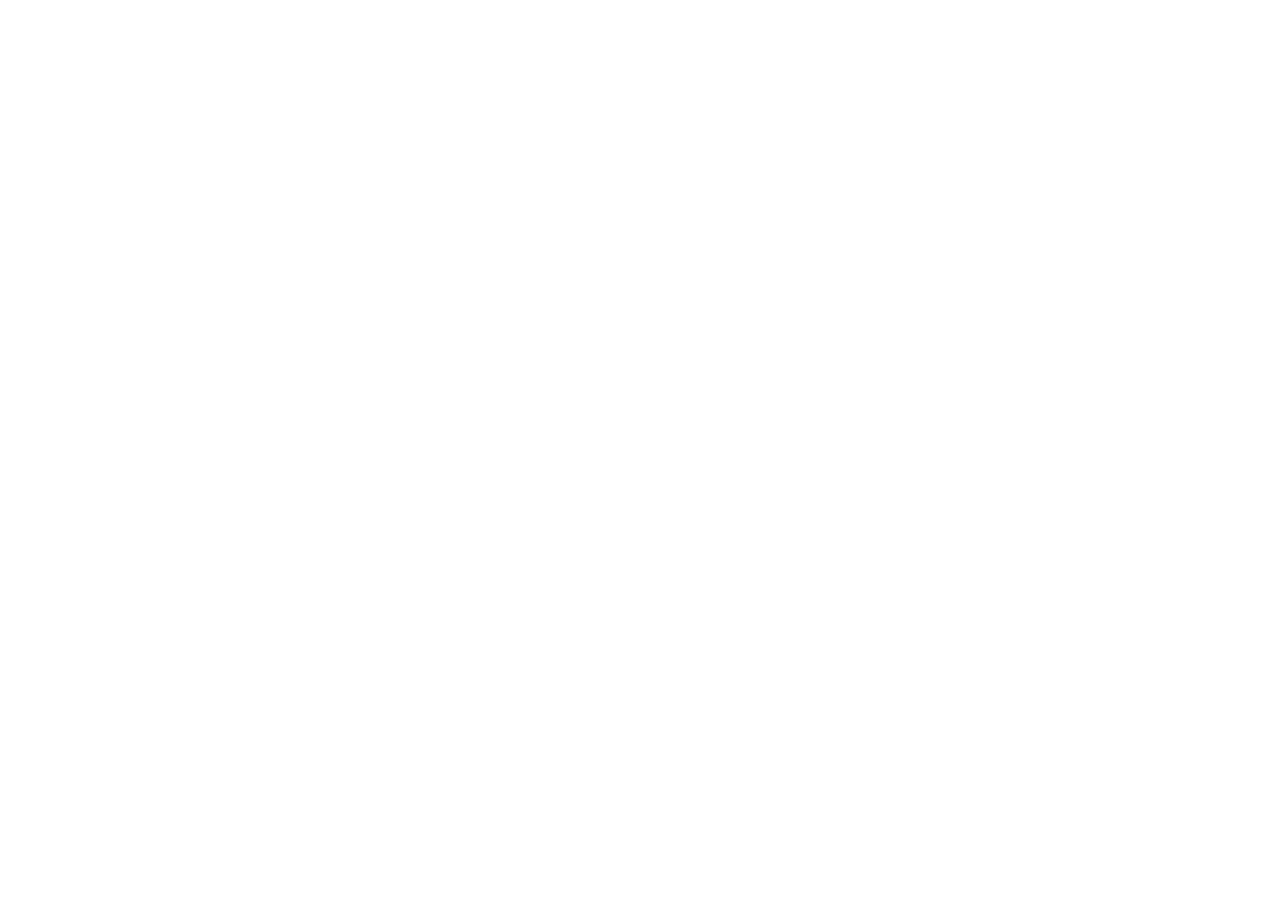
==== recipe-pages/chick-enc.html @ f97d6f64 "Finished Recipe Descriptions" ====
<!DOCTYPE html>
<html lang="en">
<head>
    <meta charset="UTF-8">
    <meta name="viewport" content="width=device-width, initial-scale=1.0">
    <title>Document</title>
    <link rel="stylesheet" href="style.css">
</head>
<body>
    
</body>
</html>
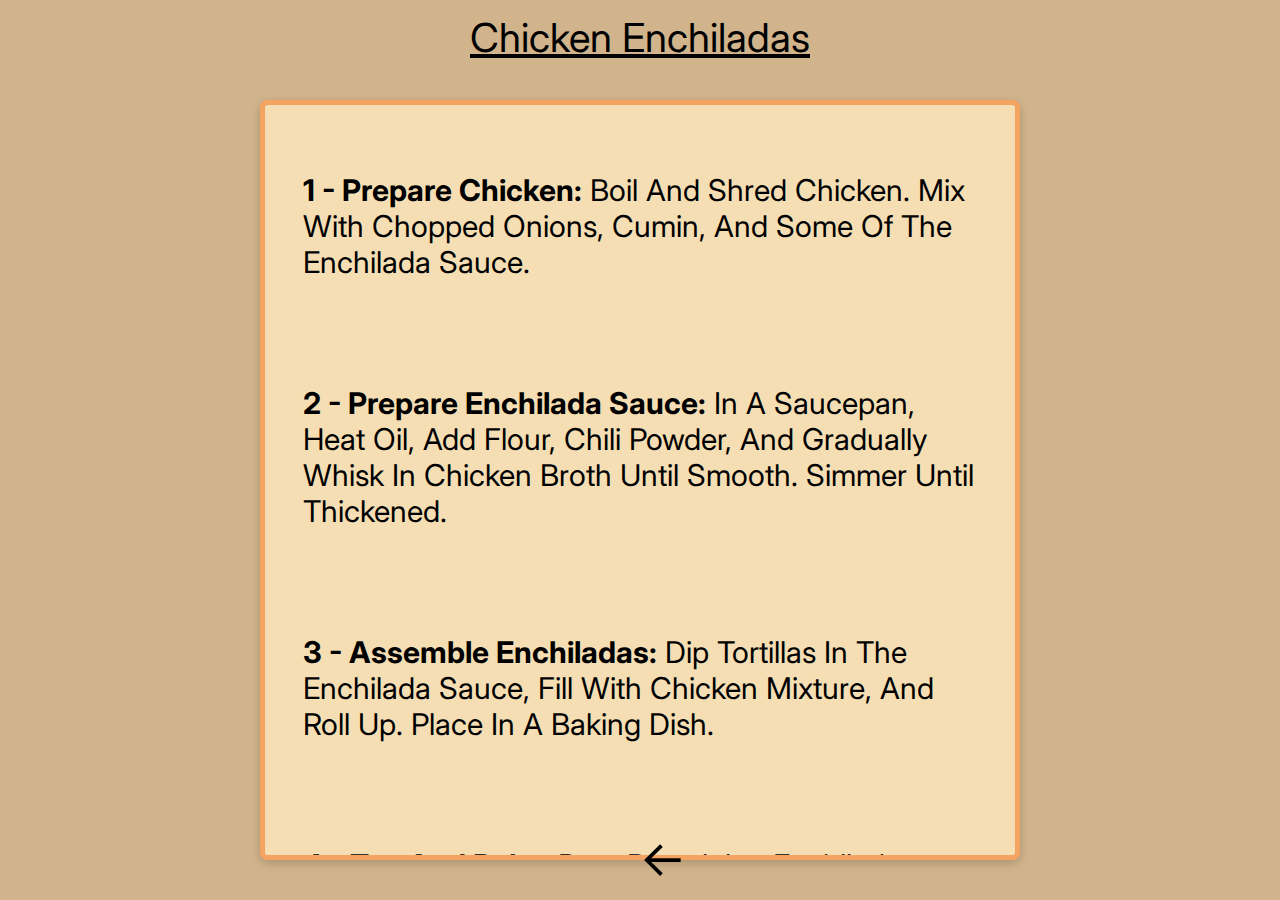
==== commit e0ce589b: "Finished everything else" ====
--- a/recipe-pages/chick-enc.html
+++ b/recipe-pages/chick-enc.html
@@ -3,10 +3,30 @@
 <head>
     <meta charset="UTF-8">
     <meta name="viewport" content="width=device-width, initial-scale=1.0">
-    <title>Document</title>
-    <link rel="stylesheet" href="style.css">
+    <title>Chicken Enchiladas Recipe</title>
+    <script src="../script.js"></script>
+    <link rel="stylesheet" href="../style.css">
+    <link href="https://fonts.googleapis.com/css2?family=Inter:wght@400;700&display=swap" rel="stylesheet">
 </head>
 <body>
-    
+    <p class="title">Chicken Enchiladas</p>
+    <div class="recipe-list">
+        <p class="info">
+            <strong>1 - Prepare Chicken:</strong> Boil and shred chicken. Mix with chopped onions, cumin, and some of the enchilada sauce.
+        </p>
+        <p class="info">
+            <strong>2 - Prepare Enchilada Sauce:</strong> In a saucepan, heat oil, add flour, chili powder, and gradually whisk in chicken broth until smooth. Simmer until thickened.
+        </p>
+        <p class="info">
+            <strong>3 - Assemble Enchiladas:</strong> Dip tortillas in the enchilada sauce, fill with chicken mixture, and roll up. Place in a baking dish.
+        </p>
+        <p class="info">
+            <strong>4 - Top and Bake:</strong> Pour remaining enchilada sauce over the rolled tortillas, sprinkle with grated cheese, and bake at 350°F for 20 minutes.
+        </p>
+        <p class="info">
+            <strong>5 - Serve:</strong> Serve hot, garnished with chopped cilantro or sour cream.
+        </p>
+    </div>
+    <a href="../index.html" class="backBtn">←</strong>
 </body>
 </html>--- a/style.css
+++ b/style.css
@@ -0,0 +1,88 @@
+body, html {
+    font-family: "Inter", sans-serif;
+    background-color: Tan;
+    text-transform: capitalize;
+}
+.title {
+    text-align: center;
+    padding: 0%;
+    font-size: 40px;
+    margin: 0%;
+    text-decoration: underline;
+    margin-top: 1%;
+}
+.by {
+    text-align: center;
+    padding: 0%;
+    margin: 0%;
+    font-size: 20px;
+    
+}
+.images {
+    position: fixed;
+    top: 30%;
+    width: 400px;
+    height: 400px;
+    border-radius: 3%;
+    box-shadow: 0 3px 10px rgb(0 0 0 / 0.2);
+    opacity: 1;
+    transition: 0.5s;
+    cursor: pointer;
+}
+.images:hover {
+    opacity: 0.1;
+    box-shadow: 0 6px 20px rgb(0 0 0 / 0.2);
+}
+.images:active {
+    width: 410px;
+    height: 410px;
+}
+
+#A, #Recipe1 { left: 10%; }
+#B, #Recipe2 { left: 40%; }
+#C, #Recipe3{ left: 70%; }
+
+.recipe-desc {
+    color: Maroon;
+    text-align: center;
+    position: fixed;
+    top: 30%;
+    width: 400px;
+    height: 400px;
+    border-radius: 3%;
+    margin-top: 4%;
+    font-size: 18px;
+}
+
+.recipe-list {
+    background-color: Wheat;
+    height: 750px;
+    width: 750px;
+    margin: auto;
+    margin-top: 3%;
+    border-radius: 1%;
+    border: 5px solid SandyBrown;
+    overflow: auto;
+    box-shadow: 0 3px 10px rgb(0 0 0 / 0.2);
+}
+.backBtn {
+    position: absolute;
+    top: 92%;
+    left: 50%;
+    font-size: 50px;
+    cursor: pointer;
+    transition: 0.5s;
+    text-decoration: none;
+    color: black;
+}
+.backBtn:hover {
+    font-size: 51px;
+    left: 49%;
+}
+
+.info {
+    padding: 5%;
+    text-align: left;
+    font-size: 30px;
+    font-weight: 600px;
+}